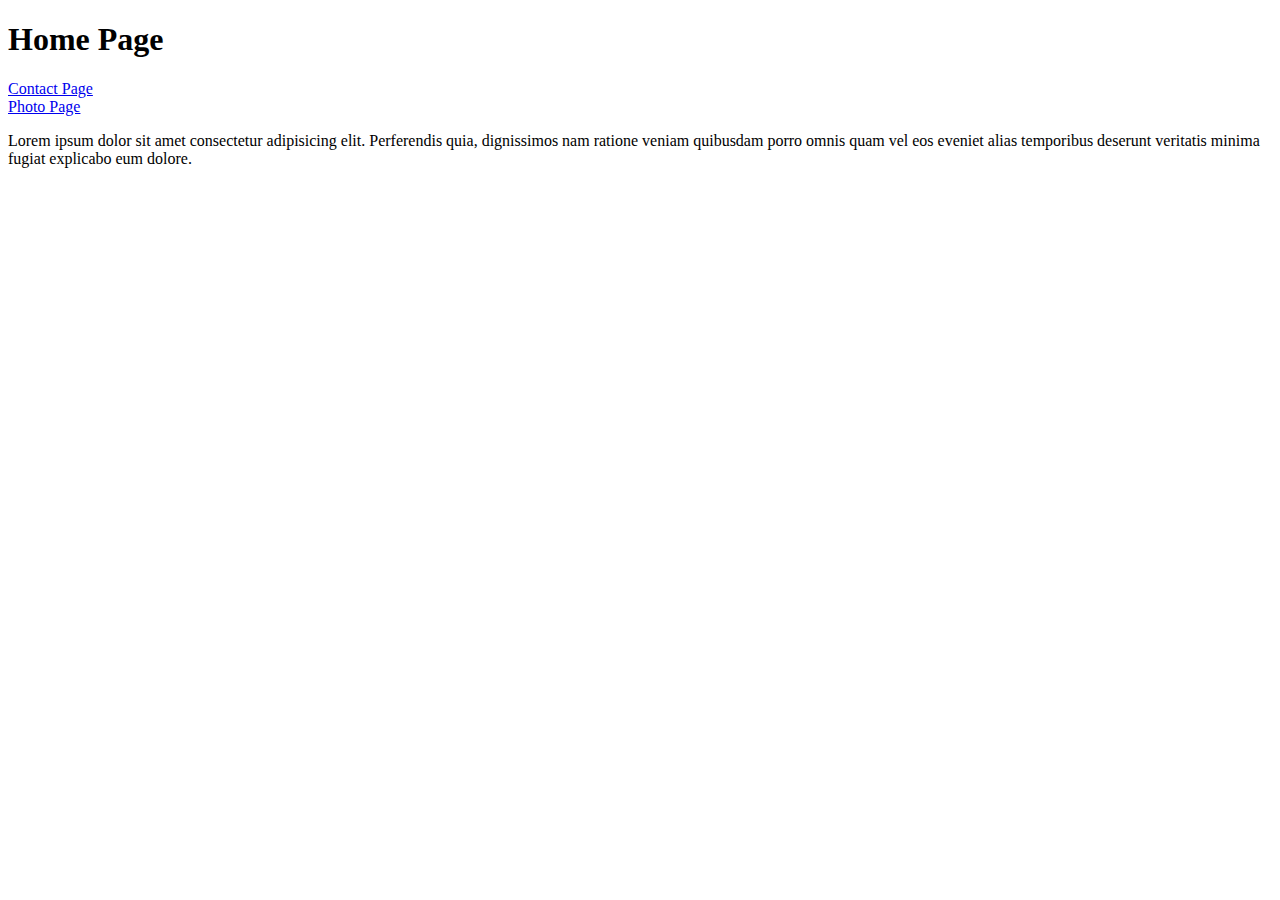
==== index.html @ c9b32f25 "Added text and picture to files" ====
<!DOCTYPE html>
<html lang="en">
  <head>
    <meta charset="UTF-8" />
    <meta http-equiv="X-UA-Compatible" content="IE=edge" />
    <meta name="viewport" content="width=device-width, initial-scale=1.0" />
    <title>Document</title>
  </head>
  <body>
     <h1>
        Home Page
    </h1>
    <a href="/contact.html">Contact Page</a>
</br>
    <a href="/photo.html">Photo Page</a>
    <p>
        Lorem ipsum dolor sit amet consectetur adipisicing elit. Perferendis
            quia, dignissimos nam ratione veniam quibusdam porro omnis quam vel
            eos eveniet alias temporibus deserunt veritatis minima fugiat
            explicabo eum dolore.
    </p>
  </body>
</html>
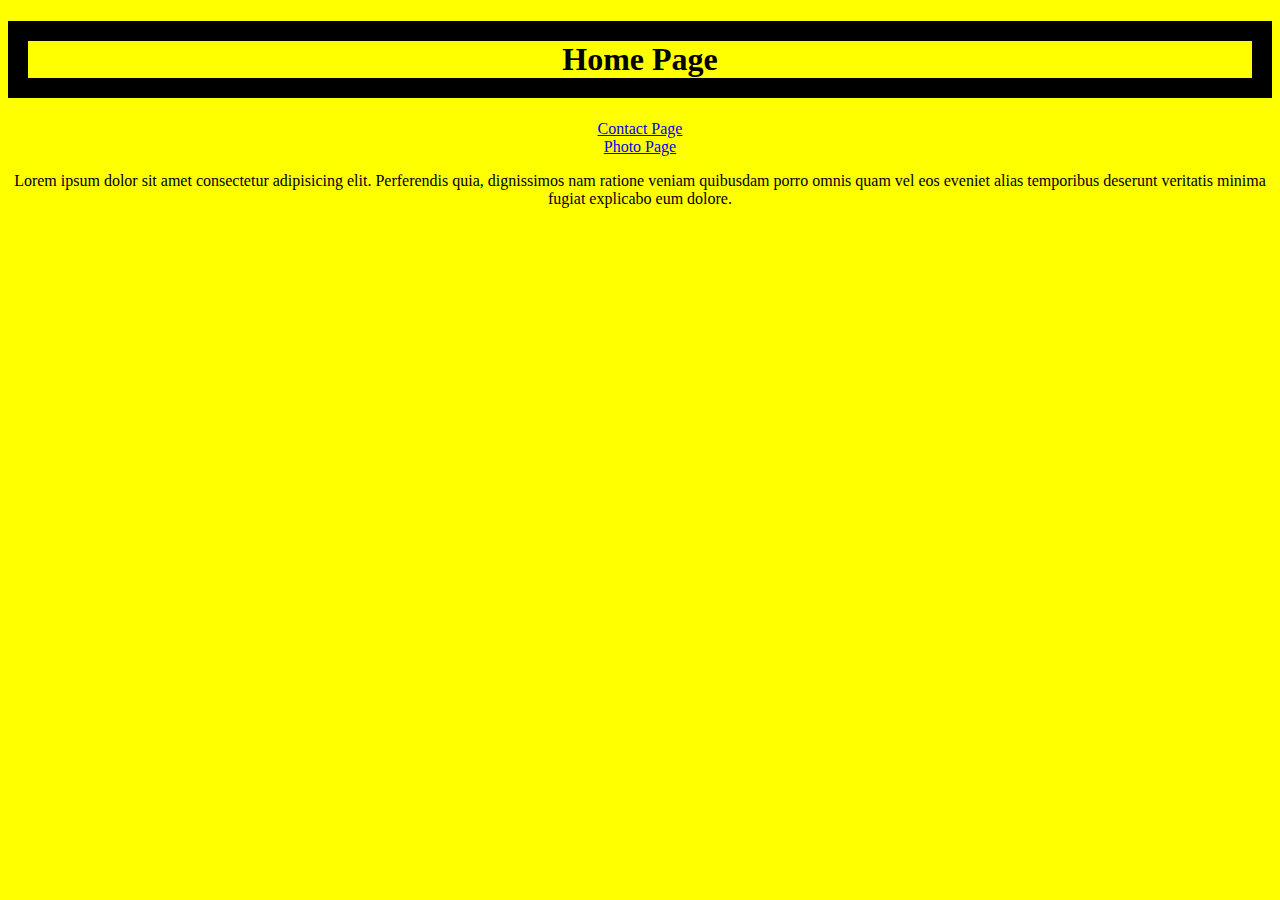
==== commit 414bc500: "Added background color and styles.css" ====
--- a/index.html
+++ b/index.html
@@ -4,6 +4,7 @@
     <meta charset="UTF-8" />
     <meta http-equiv="X-UA-Compatible" content="IE=edge" />
     <meta name="viewport" content="width=device-width, initial-scale=1.0" />
+    <link rel="stylesheet" href="/css/styles.css"/>
     <title>Document</title>
   </head>
   <body>
--- a/css/styles.css
+++ b/css/styles.css
@@ -0,0 +1,10 @@
+body {
+  background-color: yellow;
+  text-align: center;
+}
+h1 {
+  border: 20px solid black;
+}
+img {
+  border-radius: 30px;
+}
